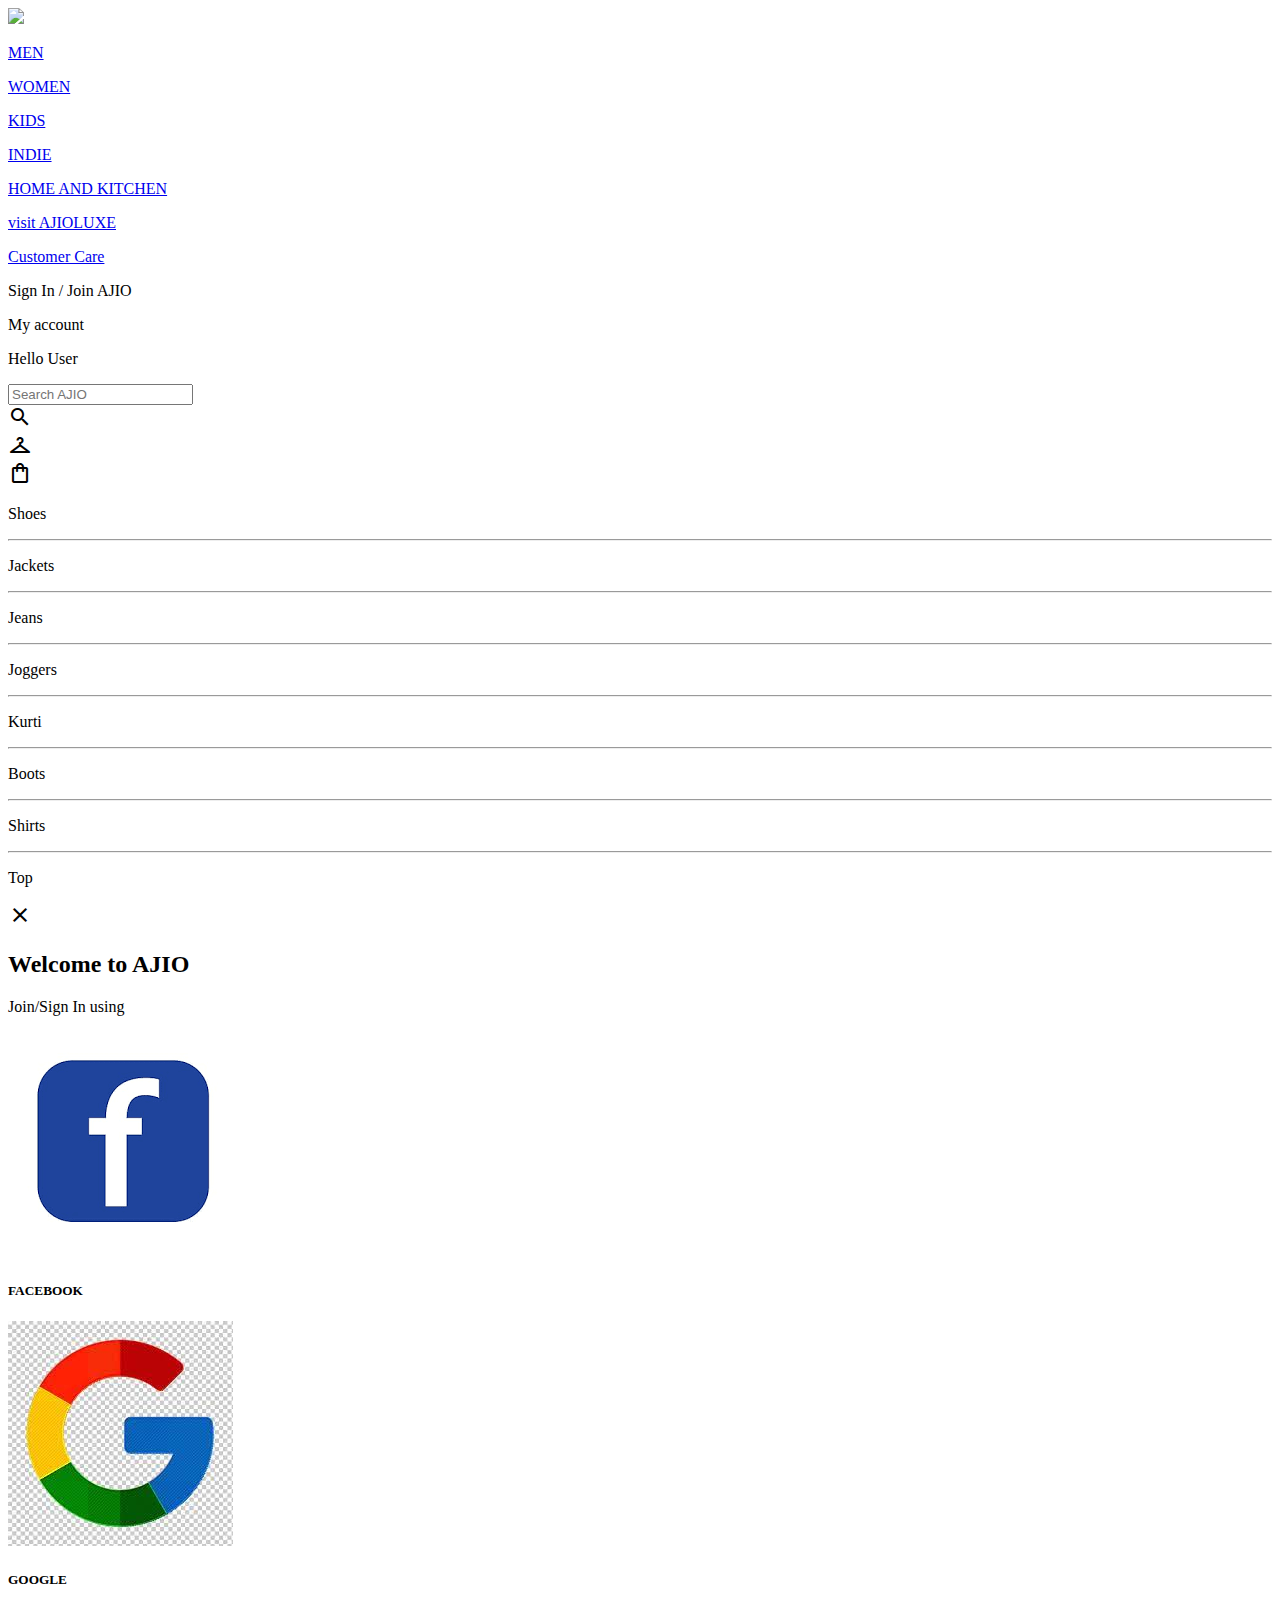
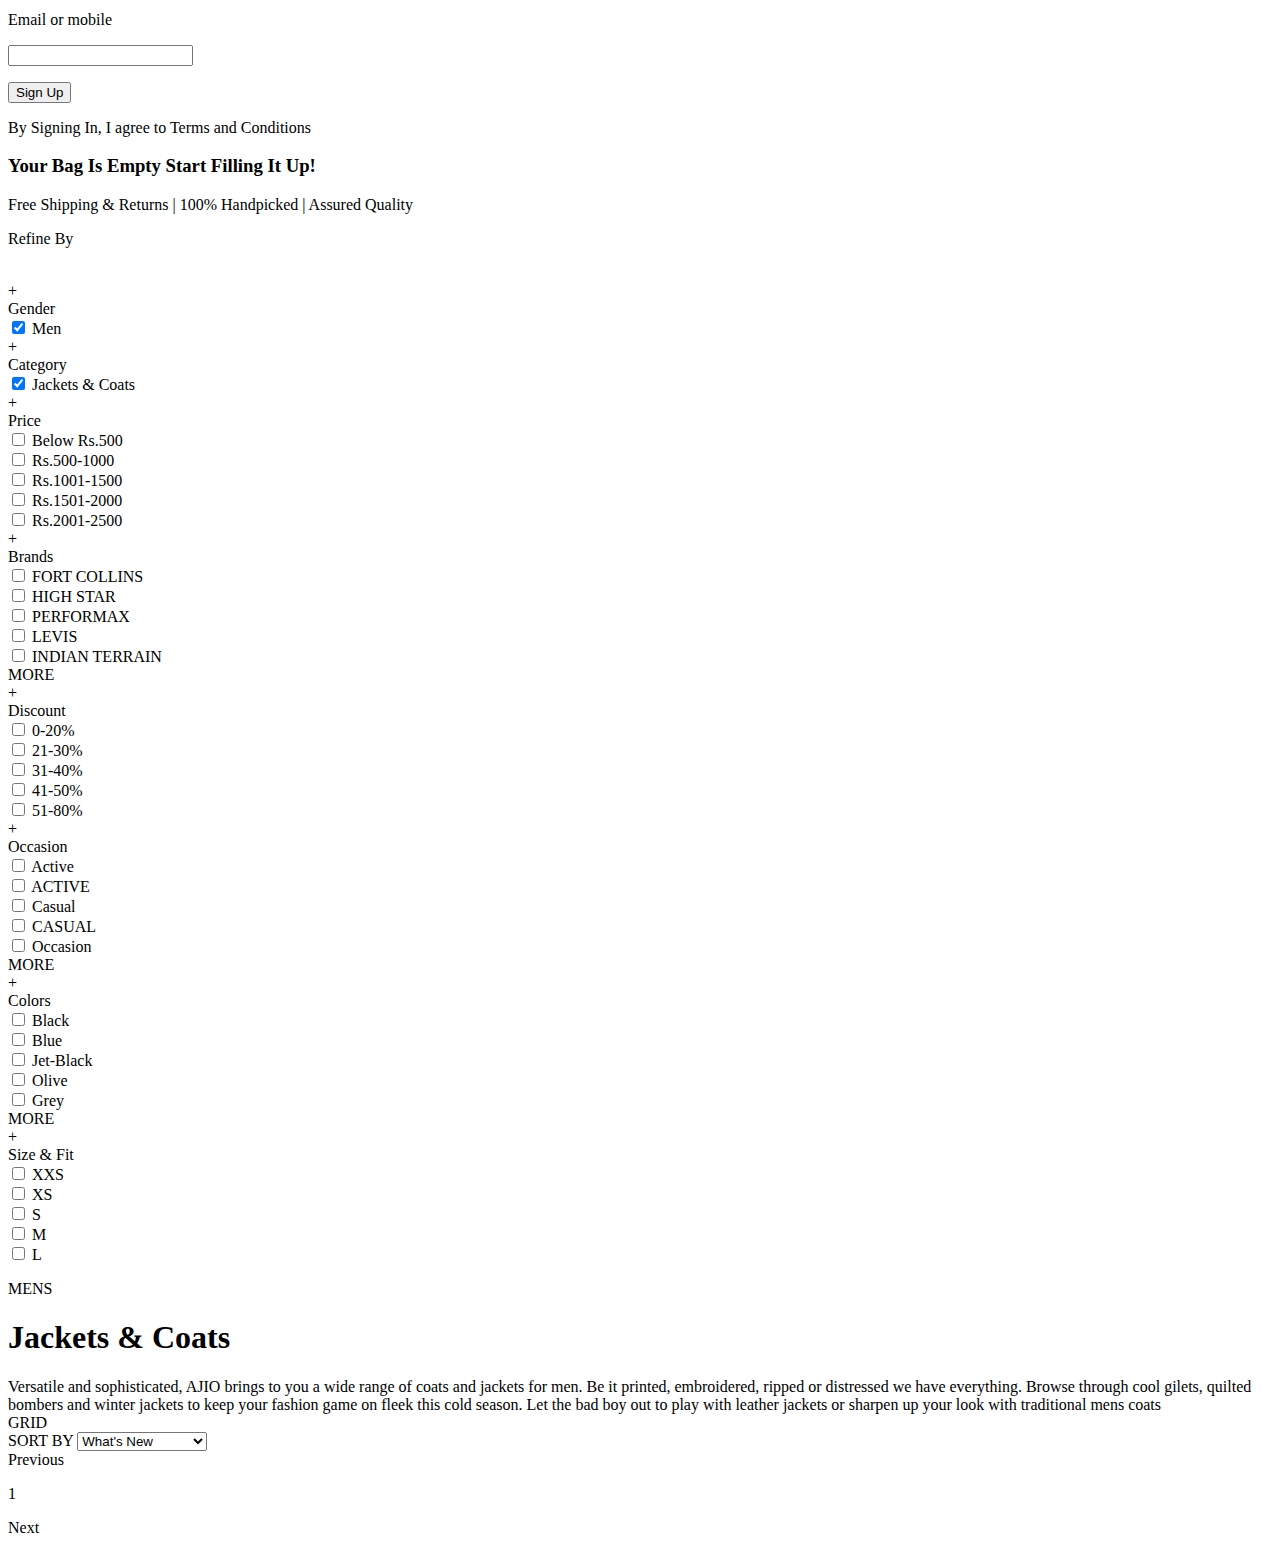
==== productPage/productPage.html @ 6397df01 "update101" ====
<!DOCTYPE html>
<html lang="en">

<head>
  <meta charset="UTF-8">
  <meta http-equiv="X-UA-Compatible" content="IE=edge">
  <meta name="viewport" content="width=device-width, initial-scale=1.0">
  <title>Product Page</title>
  <link rel="stylesheet" href="productPage.css">

  <!-- ***Footer -->
  <link rel="preconnect" href="https://fonts.googleapis.com">
  <link rel="preconnect" href="https://fonts.gstatic.com" crossorigin>
  <link href="https://fonts.googleapis.com/css2?family=Open+Sans:wght@500&display=swap" rel="stylesheet">
  <link rel="stylesheet" href="../FooterFiles/footer.css">
  <!-- navbar links -->
  <link rel="stylesheet" href="../NavbarFiles/styles/navbar_real.css">
  <link rel="icon" href="https://assets.ajio.com/static/img/favicon.ico" />
  <link href="https://fonts.googleapis.com/icon?family=Material+Icons+Outlined" rel="stylesheet" />
</head>

<body>
  <div id="Navbar24">
    <div id="Navbar">
      <div id="navbar">
        <div>
          <a href="../index.html"><img src="https://assets.ajio.com/static/img/Ajio-Logo.svg" id="navbar_ajio_logo"></a>
        </div>
        <div class="one" id="men_link">
          <a id="link" href="../MenFiles/men.html">
            <p>MEN</p>
          </a>
        </div>
        <div class="one" id="women_link">
          <a id="link" href="../WomenFiles/women.html">
            <p>WOMEN</p>
          </a>
        </div>
        <div class="one" id="kids_link">
          <a id="link" href="../Kids/kids.html">
            <p>KIDS</p>
          </a>
        </div>
        <div class="one" id="indie_link">
          <a id="link" href="../IndieFile/Indie.html">
            <p>INDIE</p>
          </a>
        </div>
        <div class="one" id="home_link">
          <a id="link" href="../productPage/kitchenPage.html">
            <p>HOME AND KITCHEN</p>
          </a>
        </div>
        <div id="subnavbar">
          <div id="navbar_info">
            <div>

              <a id="newsite" href="https://luxe.ajio.com/">
                <p> visit AJIOLUXE</p>
              </a>
            </div>
            <div>
              <a id="none" href="../customer.html">
                <p>Customer Care</p>
              </a>
            </div>
            <div id="navbar_signin_btn">
              <p>Sign In / Join AJIO</p>
            </div>
            <div>
              <p id="my account"> My account</p>
            </div>
            <div>
              <p id="hello_user">Hello User</p>
            </div>
          </div>
          <div>
            <div class="searchiconvisi">
              <input type="text" placeholder="Search AJIO" id="search_box">
            </div>
            <div class="searchiconvisi">
              <span class="material-icons-outlined">
                search
              </span>
            </div>
            <div>
              <span class="material-icons-outlined">
                checkroom
              </span>
            </div>
            <div id="cart_icon">
              <span class="material-icons-outlined">
                shopping_bag
              </span>
            </div>
          </div>
        </div>
        <div id="layer_mask"></div>
        <!-- here -->
        <div id="search_list">

          <div>
            <a>
              <p>Shoes</p>
            </a>
            <hr>
          </div>
          <div>
            <a>
              <p>Jackets</p>
            </a>
            <hr>
          </div>
          <div>
            <a>
              <p>Jeans</p>
            </a>
            <hr>
          </div>
          <div>
            <a>
              <p>Joggers</p>
            </a>
            <hr>
          </div>
          <div>
            <a>
              <p>Kurti</p>
            </a>
            <hr>
          </div>
          <div>
            <a>
              <p>Boots</p>
            </a>
            <hr>
          </div>
          <div>
            <a>
              <p>Shirts</p>
            </a>
            <hr>
          </div>
          <div>
            <a>
              <p>Top</p>
            </a>
          </div>
        </div>
        <div id="login_signup">
          <div id="close">
            <span class="material-icons-outlined">
              close
            </span>
          </div>
          <div>
            <h2>Welcome to AJIO</h2>
            <p>Join/Sign In using</p>
          </div>
          <div>
            <div>
              <div>
                <img
                  src="[data-uri]">
              </div>
              <div>
                <h5>FACEBOOK</h5>
              </div>
            </div>
            <div id="googleOauth">
              <div>
                <img
                  src="[data-uri]">
              </div>
              <div>
                <h5>GOOGLE</h5>
              </div>
            </div>
          </div>
          <div id="change_form">
            <form id="form" action="/register" method="post" enctype:"multipart/form-data">



              <p>Email or mobile</p>
              <input name="email" id="email">

              <p id=login_signup_alert></p>
              <div>
                <button id="signup">Sign Up</button>
              </div>
              <p id="disclamer">By Signing In, I agree to <span>Terms and Conditions</span></p>

            </form>
          </div>
        </div>

        <div id="cart_hover">
          <div id="cart_contents">
            <h3>Your Bag Is Empty
              Start Filling It Up!</h3>
          </div>
          <div>
            <p>Free Shipping & Returns | 100% Handpicked | Assured Quality</p>
          </div>
        </div>

      </div>
    </div>
  </div>
  <!-- Sidebar container containing all filters like Price,Discount,Gender -->

  <div id="container">
    <div id="sidebar-filters">
      <div>
        <div id="refineby">
          <p id="refine">Refine By</p>
          <img id="refine-arrow"
            src="https://encrypted-tbn0.gstatic.com/images?q=tbn:ANd9GcTLlFJyXnlww4XPP-vQQ3PNh7_y8LMYuUMXhx7LxZobswW6Cm2GlzebSYWWpMqebE3OPBA&usqp=CAU"
            alt="" />
        </div>

        <div id="list">
          <!-- Filter By Gender  -->

          <div id="gender">
            <div id="border">
              <div id="plusGender" class="filterHeader">
                <div>+</div>
                <div>Gender</div>
              </div>
              <div id="rightGender" class="filterOptions">
                <input type="checkbox" name="men" checked />
                <label for="">Men</label>
              </div>
            </div>
          </div>

          <!-- Filter By Category  -->
          <div id="category">
            <div id="border">
              <div id="plusCategory" class="filterHeader">
                <div>+</div>
                <div>Category</div>
              </div>
              <div id="rightCategory" class="filterOptions">
                <input type="checkbox" name="men" checked />
                <label for="">Jackets & Coats</label>
              </div>
            </div>
          </div>

          <!-- Filter By Price  -->
          <div id="Price">
            <div id="border">
              <div id="plusPrice" class="filterHeader">
                <div>+</div>
                <div>Price</div>
              </div>
              <div id="rightPrice" class="filterOptions">
                <input type="checkbox" name="men" onclick="under500(DataArray)" />
                <label for="">Below Rs.500</label><br />
                <input type="checkbox" name="men" onclick="f500t1000(DataArray)" />
                <label for="">Rs.500-1000</label><br />
                <input type="checkbox" name="men" onclick="f1000t1500(DataArray)" />
                <label for="">Rs.1001-1500</label><br />
                <input type="checkbox" name="men" onclick="f1500t2000(DataArray)" />
                <label for="">Rs.1501-2000</label><br />
                <input type="checkbox" name="men" onclick="f2000t2500(DataArray)" />
                <label for="">Rs.2001-2500</label>
              </div>
            </div>
          </div>

          <!-- Filter By Brands -->
          <div id="Brands">
            <div id="border">
              <div id="plusBrands" class="filterHeader">
                <div>+</div>
                <div>Brands</div>
              </div>
              <div id="rightBrands" class="filterOptions">
                <input type="checkbox" name="men" onclick="fortCollins(DataArray)" />
                <label for="">FORT COLLINS</label><br />
                <input type="checkbox" name="men" onclick="highStar(DataArray)" />
                <label for="">HIGH STAR</label><br />
                <input type="checkbox" name="men" onclick="performax(DataArray)" />
                <label for="">PERFORMAX</label><br />
                <input type="checkbox" name="men" onclick="levis(DataArray)" />
                <label for="">LEVIS</label><br />
                <input type="checkbox" name="men" onclick="indianTerrain(DataArray)" />
                <label for="">INDIAN TERRAIN</label><br />
                <label for="">MORE</label>
              </div>
            </div>
          </div>


          <!-- Filter By Discount  -->
          <div id="Discount">
            <div id="border">
              <div id="plusDiscount" class="filterHeader">
                <div>+</div>
                <div>Discount</div>
              </div>
              <div id="rightDiscount" class="filterOptions">
                <input type="checkbox" name="men" onclick="disc0To20(DataArray)" />
                <label for="">0-20%</label><br />
                <input type="checkbox" name="men" onclick="disc21To30(DataArray)" />
                <label for="">21-30%</label><br />
                <input type="checkbox" name="men" onclick="disc31To40(DataArray)" />
                <label for="">31-40%</label><br />
                <input type="checkbox" name="men" onclick="disc41To50(DataArray)" />
                <label for="">41-50%</label><br />
                <input type="checkbox" name="men" onclick="disc51To80(DataArray)" />
                <label for="">51-80%</label><br />
              </div>
            </div>
          </div>

          <!-- Filter By Occasion  -->
          <div id="Occasion">
            <div id="border">
              <div id="plusOccasion" class="filterHeader">
                <div>+</div>
                <div>Occasion</div>
              </div>
              <div id="rightOccasion" class="filterOptions">
                <input type="checkbox" name="men" />
                <label for="">Active</label><br />
                <input type="checkbox" name="men" />
                <label for="">ACTIVE</label><br />
                <input type="checkbox" name="men" />
                <label for="">Casual</label><br />
                <input type="checkbox" name="men" />
                <label for="">CASUAL</label><br />
                <input type="checkbox" name="men" />
                <label for="">Occasion</label><br />
                <label for="">MORE</label>
              </div>
            </div>
          </div>


          <!-- Filter By Colors  -->
          <div id="Colors">
            <div id="border">
              <div id="plusColors" class="filterHeader">
                <div>+</div>
                <div>Colors</div>
              </div>
              <div id="rightColors" class="filterOptions">
                <input type="checkbox" name="men" onclick="black(DataArray)" />
                <label for=""></label>Black<br />
                <input type="checkbox" name="men" onclick="blue(DataArray)" />
                <label for="">Blue</label><br />
                <input type="checkbox" name="men" onclick="jetBlack(DataArray)" />
                <label for="">Jet-Black</label><br />
                <input type="checkbox" name="men" onclick="olive(DataArray)" />
                <label for="">Olive</label><br />
                <input type="checkbox" name="men" onclick="grey(DataArray)" />
                <label for="">Grey</label><br />
                <label for="">MORE</label>
              </div>

            </div>

            <!-- Filter By Size & Fits  -->
            <div id="Size">
              <div id="border">
                <div id="plusSize" class="filterHeader">
                  <div>+</div>
                  <div>Size & Fit</div>
                </div>
                <div id="rightSize" class="filterOptions">
                  <input type="checkbox" name="men" />
                  <label for="">XXS</label><br />
                  <input type="checkbox" name="men" />
                  <label for="">XS</label><br />
                  <input type="checkbox" name="men" />
                  <label for="">S</label><br />
                  <input type="checkbox" name="men" />
                  <label for="">M</label><br />
                  <input type="checkbox" name="men" />
                  <label for="">L</label>
                </div>
              </div>
            </div>
          </div>
        </div>
      </div>
    </div>


    <!-- Main container containing page info adn all products in grid -->
    <div id="products">

      <div id="info">
        <p>MENS</p>
        <h1>Jackets & Coats</h1>
        <div id="description">
          Versatile and sophisticated, AJIO brings to you a wide range of
          coats and jackets for men. Be it printed, embroidered, ripped or
          distressed we have everything. Browse through cool gilets, quilted
          bombers and winter jackets to keep your fashion game on fleek this
          cold season. Let the bad boy out to play with leather jackets or
          sharpen up your look with traditional mens coats
        </div>
      </div>
      <div id="sortBy-filters">
        <!-- <button id="grid3" onclick="cols3()">3 cols</button> -->
        <div id="rows">
          <label for="">GRID</label>
          <div></div>
          <div class="boxcols" onclick="cols3()">
            <div class="box"></div>
            <div class="box"></div>
            <div class="box"></div>
          </div>
          <div class="boxcols5" onclick="cols5()">
            <div class="box5"></div>
            <div class="box5"></div>
            <!-- <div class="box5"></div>
                <div class="box5"></div>
                <div class="box5"></div> -->
          </div>
        </div>
        <!-- <button id="grid5" onclick="cols5()">5 cols</button> -->

        <div id="sortBy">

          <label for="" class="alignment">SORT BY</label>
          <select name="" id="select">
            <option value="What's New" id="new">What's New</option>
            <option value="Relevance" id="relevance">Relevance</option>
            <option value="Discount" id="discount">Discount</option>
            <option value="Price(highest first)" id="high">
              Price(highest first)
            </option>
            <option value="Price(lowest first)" id="low">
              Price(lowest first)
            </option>
          </select>
        </div>
      </div>

      <div id="content"></div>



    </div>

  </div>
  </div>
  <div id="pagination">
    <div onclick="decrementPage()">Previous</div>
    <div>
      <p id="pageValue">1</p>
    </div>
    <div onclick="incrementPage()">Next</div>
  </div>
  <div id="footer_division"></div>


</body>

</html>
<script type="module">
  import footer from "../FooterFiles/footer.js";
  let footer_division = document.getElementById("footer_division");
  footer_division.innerHTML = footer();
</script>



<script src="../NavbarFiles/scripts/navbar_real.js"></script>


<script src="../productPage/productPage.js"></script>
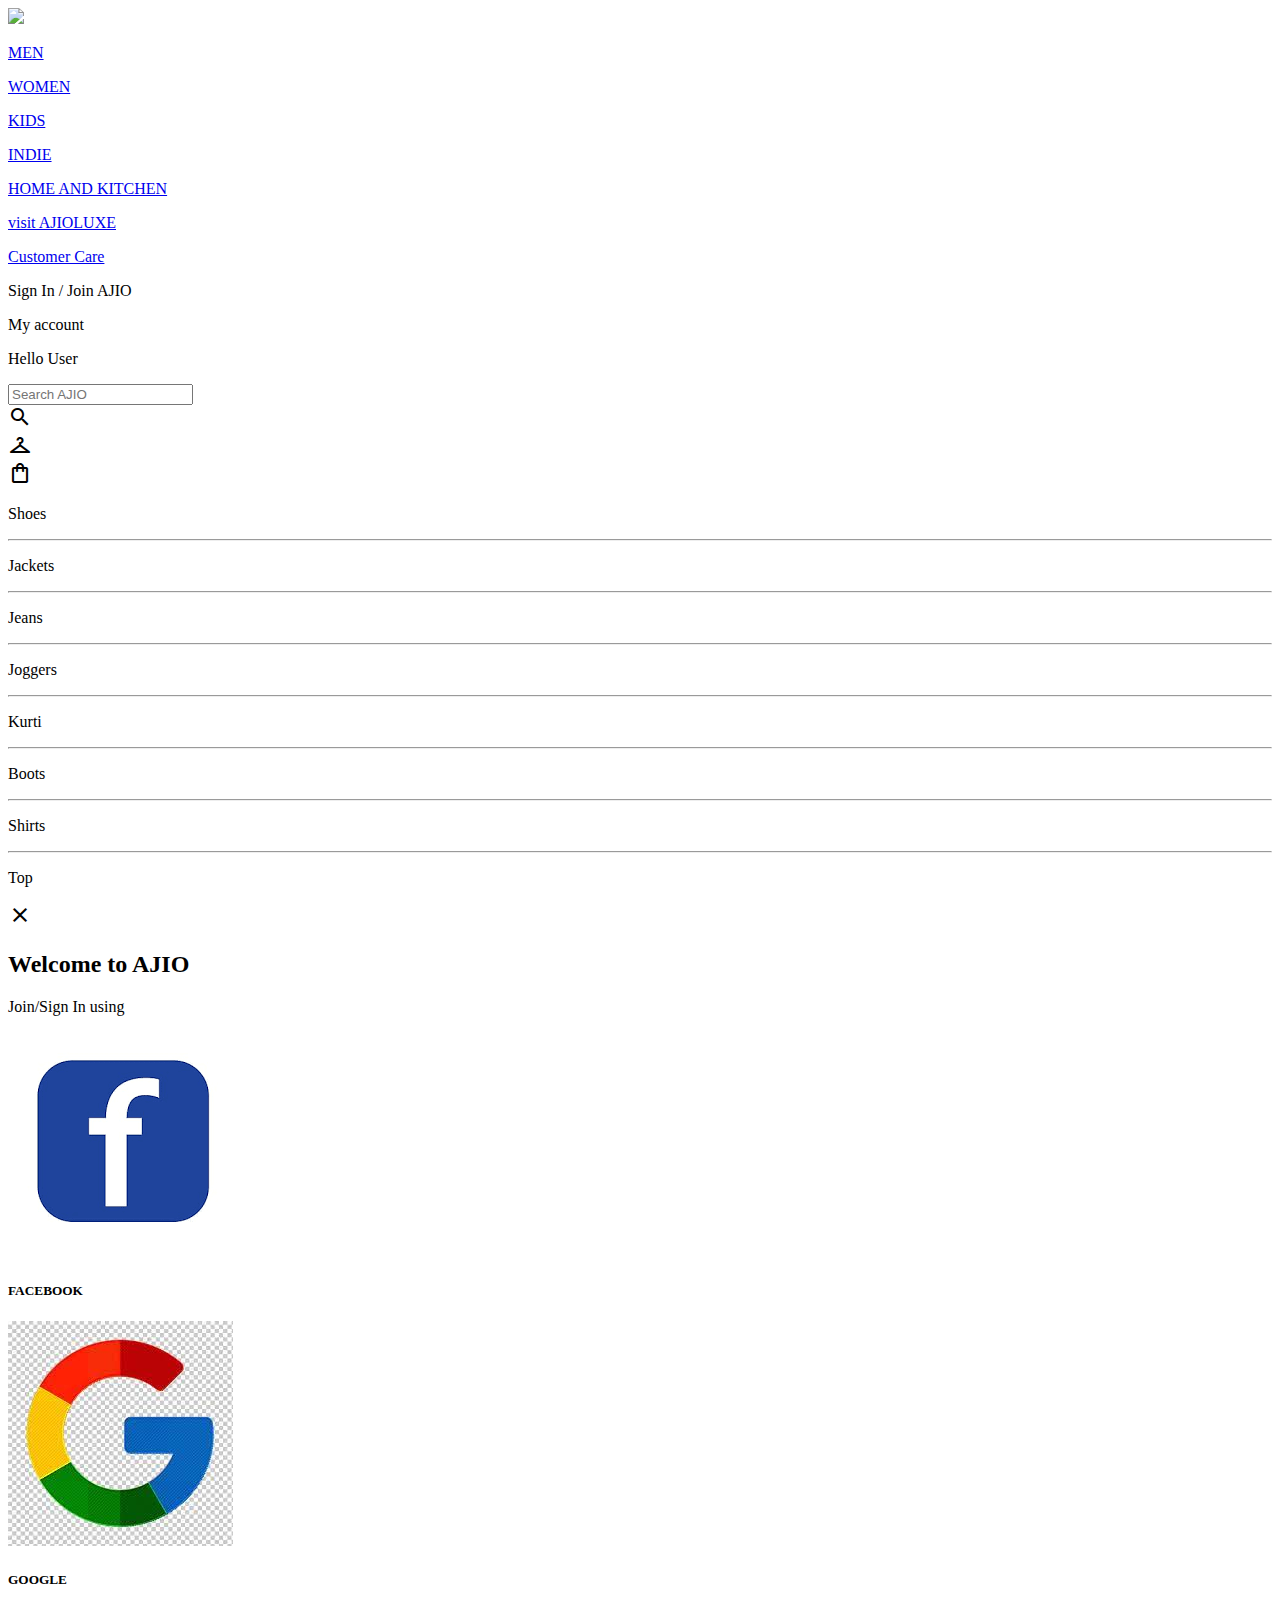
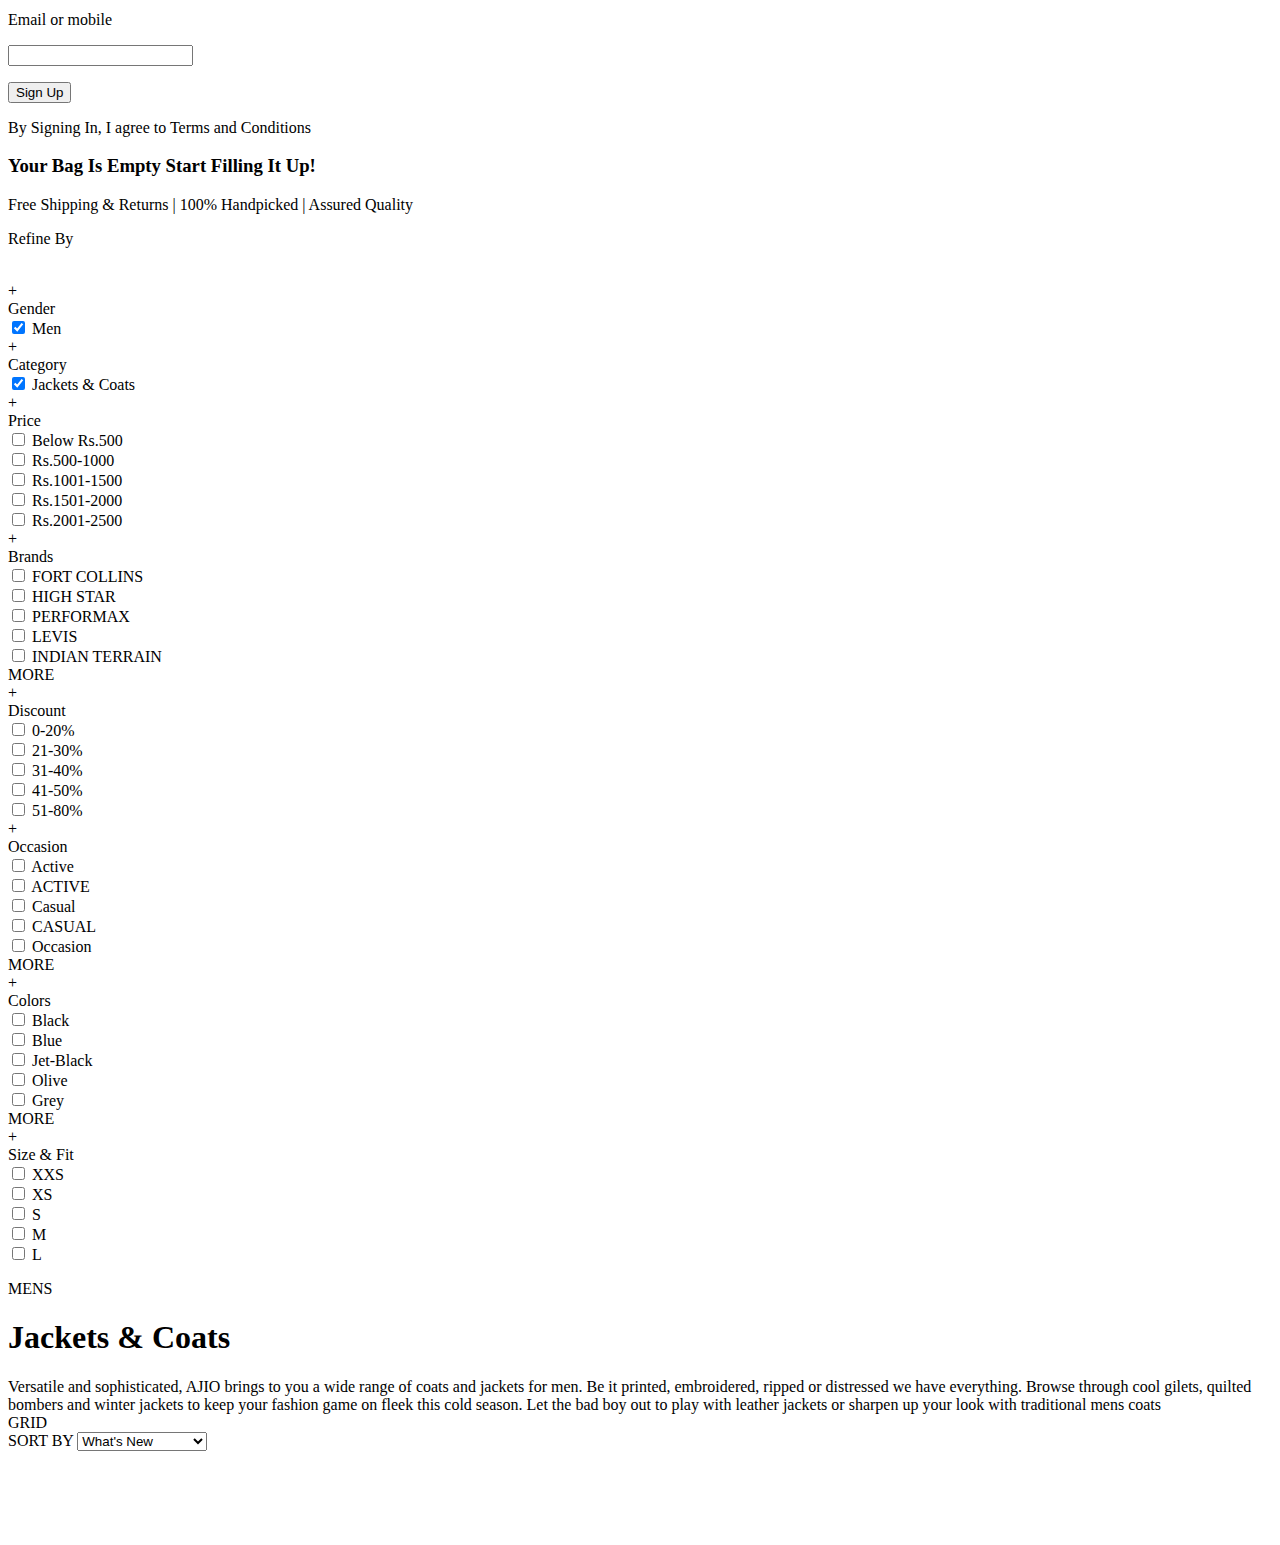
==== commit 812860fd: "commit2.0" ====
--- a/productPage/productPage.html
+++ b/productPage/productPage.html
@@ -17,6 +17,15 @@
   <link rel="stylesheet" href="../NavbarFiles/styles/navbar_real.css">
   <link rel="icon" href="https://assets.ajio.com/static/img/favicon.ico" />
   <link href="https://fonts.googleapis.com/icon?family=Material+Icons+Outlined" rel="stylesheet" />
+  <script src="../newest/index.js" defer></script>
+  <style>
+    .flexCenter{
+      display: flex;
+      justify-content: center;
+      align-items: center;
+      color: white;
+    }
+  </style>
 </head>
 
 <body>
@@ -88,7 +97,7 @@
                 checkroom
               </span>
             </div>
-            <div id="cart_icon">
+            <div onclick="toTheCart()" id="cart_icon">
               <span class="material-icons-outlined">
                 shopping_bag
               </span>
@@ -453,11 +462,11 @@
   </div>
   </div>
   <div id="pagination">
-    <div onclick="decrementPage()">Previous</div>
-    <div>
-      <p id="pageValue">1</p>
+    <div class="flexCenter" onclick="decrementPage()">Previous</div>
+    <div class="flexCenter">
+      <p class="flexCenter" id="pageValue">1</p>
     </div>
-    <div onclick="incrementPage()">Next</div>
+    <div class="flexCenter" onclick="incrementPage()">Next</div>
   </div>
   <div id="footer_division"></div>
 
